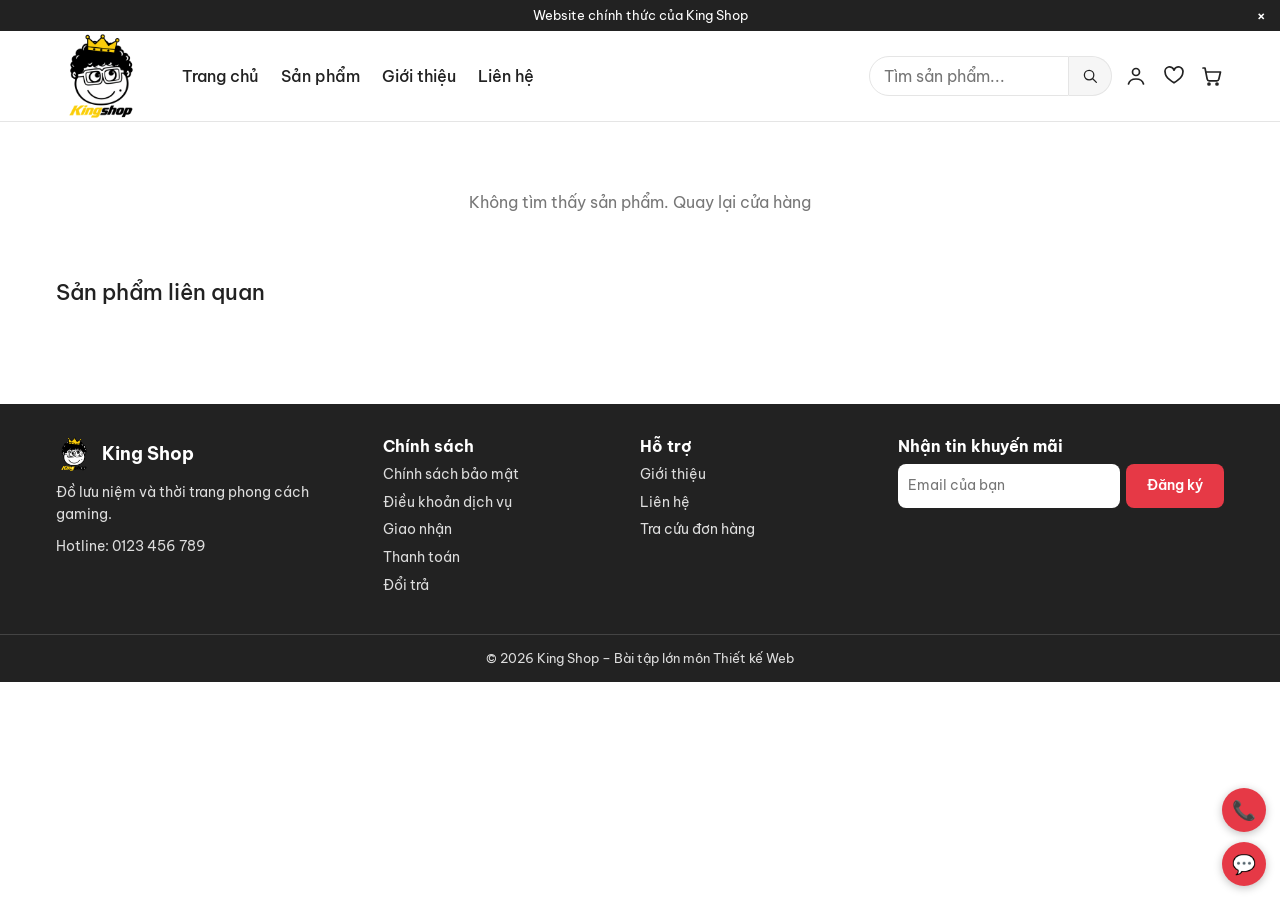
==== pages/chi-tiet.html @ 562a3e21 "chitiet" ====
<!DOCTYPE html>
<html lang="vi">
<head>
  <meta charset="UTF-8">
  <meta name="viewport" content="width=device-width, initial-scale=1">
  <title>Chi tiết sản phẩm | King Shop</title>
  <link rel="preconnect" href="https://fonts.googleapis.com">
  <link rel="preconnect" href="https://fonts.gstatic.com" crossorigin>
  <link href="https://fonts.googleapis.com/css2?family=Be+Vietnam+Pro:wght@400;500;600;700&display=swap" rel="stylesheet">
  <link rel="stylesheet" href="../css/base.css">
  <link rel="stylesheet" href="../css/layout.css">
  <link rel="stylesheet" href="../css/components.css">
  <link rel="stylesheet" href="../css/product.css">
  <link rel="stylesheet" href="../css/responsive.css">
</head>
<body>
  <div id="site-header"></div>

  <main class="product-page">
    <div class="container">
      <nav class="breadcrumb" id="product-breadcrumb" aria-label="Đường dẫn"></nav>
      <div id="product-detail"></div>
      <section class="related-section">
        <h2>Sản phẩm liên quan</h2>
        <div id="related-products" class="product-grid catalog-grid"></div>
      </section>
    </div>
  </main>

  <div id="site-footer"></div>
  <div id="toast-container"></div>
  <div id="quick-view" class="quick-view" hidden></div>

  <script src="../js/config.js"></script>
  <script src="../js/validate.js"></script>
  <script src="../js/products.js"></script>
  <script src="../js/cart.js"></script>
  <script src="../js/wishlist.js"></script>
  <script src="../js/auth.js"></script>
  <script src="../js/main.js"></script>
</body>
</html>
---- css/base.css ----
/* base.css – Biến màu, font, reset (Người phụ trách: Nguyên) */
:root {
  --color-primary: #e63946;
  --color-primary-dark: #c62f3b;
  --color-text: #222;
  --color-bg: #fff;
  --color-bg-soft: #f6f6f6;
  --color-muted: #777;
  --color-border: #e5e5e5;
  --color-success: #2a9d5c;
  --color-error: #d62828;
  --font-main: "Be Vietnam Pro", Arial, sans-serif;
  --radius: 8px;
  --container-width: 1200px;
}

*, *::before, *::after { box-sizing: border-box; }

body {
  margin: 0;
  font-family: var(--font-main);
  color: var(--color-text);
  background: var(--color-bg);
  line-height: 1.5;
}

img { max-width: 100%; display: block; }
a { color: inherit; text-decoration: none; }
ul { list-style: none; margin: 0; padding: 0; }
h1, h2, h3, h4 { margin: 0 0 .5em; line-height: 1.25; }
p { margin: 0 0 .75em; }
button, input, select, textarea { font: inherit; }
button { cursor: pointer; }

.container {
  width: 100%;
  max-width: var(--container-width);
  margin: 0 auto;
  padding: 0 16px;
}

.section { padding: 32px 0; }
.section__title { font-size: 1.5rem; text-align: center; margin-bottom: 20px; }
.home-section-title {
  margin-bottom: 18px;
  text-align: center;
  font-size: 1.6rem;
  font-weight: 500;
}
.feature-list{
  display: grid;
  grid-template-columns: repeat(2, minmax(0, 1fr));
  gap: 16px;
}
.banner-container {
  max-width: 1200px; 
  width: 100%;
  margin: 0 auto;   
  padding: 0 16px;  
  box-sizing: border-box;
}

.banner-img {
  width: 100%;
  height: auto;      
  display: block;   
  border-radius: 12px; 
}
.do-hieu-king-shop p {
  margin: 0 0 28px;
  padding-top: 40px;
  text-align: center;
  font-size: 2rem;
  font-weight: 700;
}
.category-grid {
  display: grid;
  grid-template-columns: repeat(2, 1fr);
  gap: 28px 16px;
}
.category-card {
  display: flex;
  flex-direction: column;
  align-items: center;
  text-align: center;
  color: var(--color-text);
  transition: transform .2s;
}
.category-card:hover {
  transform: translateY(-4px);
}
.category-card__image {
  width: 100%;
  aspect-ratio: 1;
  overflow: hidden;
  border-radius: 10px;
  background: var(--color-bg-soft);
  border: 1px solid var(--color-border);
}
.category-card__image img {
  width: 100%;
  height: 100%;
  object-fit: contain;
  transition: transform .2s;
}
.category-card:hover .category-card__image img {
  transform: scale(1.03);
}
.category-card__name {
  margin-top: 12px;
  font-size: 1.05rem;
  font-weight: 500;
}
.category-card__count {
  margin-top: 2px;
  color: var(--color-muted);
  font-size: .9rem;
}
.hot-deals-container {
  position: relative;
  max-width: var(--container-width);
  margin: 0 auto;
  padding: 32px 16px 0;
}
.hot-deals-heading {
  display: flex;
  align-items: center;
  gap: 12px;
  min-height: 88px;
  padding: 12px 0;
  border-bottom: 1px solid var(--color-border);
}
.hot-deals-title {
  font-size: 2.2rem;
  line-height: 1;
  font-weight: 700;
  text-transform: uppercase;
}
.hot-deals-badge {
  width: 48px;
  height: 48px;
  object-fit: contain;
}
.hot-deals-tabs {
  display: block;
}
.hot-deals-toolbar {
  display: block;
  border-bottom: 1px solid var(--color-border);
}
.tab-buttons {
  display: flex;
  gap: 28px;
}
.tab-btn {
  position: relative;
  padding: 18px 18px 14px;
  border: 0;
  background: transparent;
  color: var(--color-muted);
  font-size: 1rem;
  font-weight: 600;
  cursor: pointer;
}
.tab-btn--active,
.tab-btn:hover {
  color: var(--color-text);
}
.tab-btn--active::after {
  content: "";
  position: absolute;
  right: 0;
  bottom: -1px;
  left: 0;
  height: 2px;
  background: var(--color-primary);
}
.tab-content {
  padding: 32px 0;
}
.hot-product-grid {
  gap: 24px;
}
.recommendation-grid,
.collection-grid {
  gap: 24px;
}
.view-all-link {
  display: block;
  width: fit-content;
  margin: 28px auto 0;
  padding: 8px 18px;
  border: 1px solid var(--color-text);
  border-radius: 4px;
  font-size: .9rem;
}
.view-all-link span {
  margin-left: 6px;
  font-size: 1.1rem;
}
.collection-tabs {
  display: flex;
  justify-content: center;
  gap: 24px;
  margin-bottom: 22px;
}
.collection-tab {
  padding: 0 0 6px;
  border: 0;
  border-bottom: 1px solid transparent;
  background: transparent;
  color: var(--color-muted);
  font-size: .9rem;
}
.collection-tab--active {
  border-color: var(--color-text);
  color: var(--color-text);
}
.review-grid {
  display: grid;
  grid-template-columns: repeat(3, minmax(0, 1fr));
  gap: 16px;
}
.review-card {
  min-height: 150px;
  padding: 20px;
  background: var(--color-bg-soft);
  border-radius: 4px;
}
.review-stars {
  margin: 12px 0 8px;
  color: #f4b400;
  letter-spacing: 2px;
}
.review-card p {
  color: var(--color-muted);
  font-size: .9rem;
}
.home-cta__link {
  display: block;
}
.home-cta__link img {
  width: 100%;
  border-radius: 4px;
}
.discord-section {
  background: #f3f5ff;
}
.discord-section__inner {
  text-align: center;
}
.discord-section__eyebrow {
  margin-bottom: 8px;
  color: #5865f2;
  font-size: .85rem;
  font-weight: 600;
  text-transform: uppercase;
}
.discord-section__text {
  color: var(--color-muted);
}
.discord-gallery {
  display: grid;
  grid-template-columns: repeat(5, minmax(0, 1fr));
  gap: 6px;
  margin: 24px 0;
}
.discord-gallery img {
  width: 100%;
  aspect-ratio: 1;
  object-fit: cover;
}
.discord-section__button {
  display: inline-block;
  margin-top: 8px;
  padding: 10px 20px;
  border-radius: 4px;
  background: #5865f2;
  color: #fff;
  font-weight: 600;
}
.discord-section__button:hover {
  background: #4752c4;
}
.countdown-wrapper {
  display: flex;
  align-items: center;
  gap: 15px;
  margin-left: auto;
  padding: 8px 0;
  position: absolute;
  top: 40px;
  right: 16px;
}

.countdown-label {
  color: #1890ff;
  font-size: 14px;
}

.timer {
  display: flex;
  gap: 8px;
}

.time-box {
  background-color: #000;
  color: #fff;
  width: 42px;
  height: 48px;
  border-radius: 4px;
  display: flex;
  flex-direction: column;
  justify-content: center;
  align-items: center;
}

.time-box span {
  font-size: 18px;
  font-weight: bold;
  line-height: 1;
}

.time-box small {
  font-size: 10px;
  color: #ccc;
  margin-top: 2px;
}
---- css/layout.css ----
/* layout.css – Header, footer, nút nổi (Người phụ trách: Nguyên). Viết mobile-first. */

/* ===== Thanh thông báo ===== */
.topbar {
  position: relative;
  background: var(--color-text);
  color: #fff;
  font-size: .8rem;
  text-align: center;
  padding: 6px 32px;
}
.topbar__close {
  position: absolute; right: 8px; top: 50%; transform: translateY(-50%);
  background: none; border: 0; color: #fff; font-size: 1.1rem;
}

/* ===== Header ===== */
.header {
  position: sticky; top: 0; z-index: 100;
  background: var(--color-bg);
  border-bottom: 1px solid var(--color-border);
}
.header__inner {
  display: flex; align-items: center; gap: 12px;
  min-height: 60px; position: relative;
}
.header__menu-btn { background: none; border: 0; font-size: 1.5rem; }
.header__logo { font-weight: 700; font-size: 1.25rem; color: var(--color-primary); margin-right: auto; }
.header__logo { display: flex; align-items: center; gap: 8px; }
.header__logo img { height: 90px; width: auto; }
.header__actions { display: flex; align-items: center; gap: 14px; font-size: 1.25rem; }
.header__icon { position: relative; }
.header__icon-svg {
  display: block;
  width: 24px;
  height: 24px;
  fill: none;
  stroke: currentColor;
  stroke-linecap: round;
  stroke-linejoin: round;
  stroke-width: 1.7;
}
.header__icon:hover { color: var(--color-primary); }

.badge {
  position: absolute; top: -8px; right: -10px;
  min-width: 18px; height: 18px; padding: 0 4px;
  background: var(--color-primary); color: #fff;
  border-radius: 9px; font-size: .7rem; line-height: 18px; text-align: center;
}

.header__search { display: none; }
.header__search input {
  border: 1px solid var(--color-border); border-radius: 20px 0 0 20px;
  padding: 7px 14px; width: 200px; outline: none;
}
.header__search button {
  border: 1px solid var(--color-border); border-left: 0;
  border-radius: 0 20px 20px 0; background: var(--color-bg-soft); padding: 7px 12px;
  color: var(--color-text);
}
.header__search button .header__icon-svg {
  width: 18px;
  height: 18px;
}

/* ===== Menu (điện thoại: xổ xuống dưới header) ===== */
.nav {
  display: none;
  position: absolute; top: 100%; left: 0; right: 0;
  background: var(--color-bg);
  border-bottom: 1px solid var(--color-border);
  padding: 8px 16px;
}
.nav--open { display: block; }
.nav__list a { display: block; padding: 10px 0; font-weight: 500; }
.nav__dropdown { padding-left: 14px; }
.nav__dropdown a { font-weight: 400; color: var(--color-muted); }

/* ===== Footer ===== */
.footer { background: var(--color-text); color: #ddd; margin-top: 40px; font-size: .9rem; }
.footer__grid { display: grid; grid-template-columns: 1fr; gap: 24px; padding: 32px 16px; }
.footer__title { color: #fff; font-size: 1rem; }
.footer li { margin-bottom: 6px; }
.footer a:hover { color: #fff; text-decoration: underline; }
.footer__newsletter { display: flex; gap: 6px; }
.footer__newsletter input { flex: 1; min-width: 0; padding: 8px 10px; border: 0; border-radius: var(--radius); }
.footer__bottom { text-align: center; padding: 14px; border-top: 1px solid #444; font-size: .8rem; }
.footer__brand {
  display: flex; align-items: center; gap: 10px;
  color: #fff; font-weight: 700; font-size: 1.15rem;
  margin-bottom: 10px;
}
.footer__brand img { height: 36px; width: auto; }

/* ===== Nút nổi ===== */
.floating {
  position: fixed; right: 14px; bottom: 14px; z-index: 90;
  display: flex; flex-direction: column; gap: 10px;
}
.floating__btn {
  width: 44px; height: 44px; border-radius: 50%; border: 0;
  background: var(--color-primary); color: #fff; font-size: 1.2rem;
  display: flex; align-items: center; justify-content: center;
  box-shadow: 0 2px 8px rgba(0, 0, 0, .25);
}
.floating__top { display: none; background: var(--color-text); }
.floating__top--show { display: flex; }
---- css/components.css ----
/* components.css – Thành phần dùng chung: nút, form, toast, thẻ sản phẩm (Người phụ trách: Nguyên)

   CẤU TRÚC HTML thẻ sản phẩm mà renderProductCard() (Kiệt) cần in ra:

   <article class="product-card">
     <a class="product-card__image" href="chi-tiet.html?id=1">
       <img src="..." alt="Tên SP" loading="lazy">
       <span class="product-card__tag">Trending</span>
     </a>
     <button class="btn-wishlist product-card__wish" data-id="1">♡</button>
     <div class="product-card__body">
       <a class="product-card__title" href="chi-tiet.html?id=1">Tên SP</a>
       <div class="product-card__price">
         <span class="price-sale">159.000₫</span>
         <del class="price-old">199.000₫</del>
       </div>
     </div>
   </article>
   Thêm class product-card--sold-out khi hết hàng. */

.btn {
  display: inline-block; padding: 10px 20px; border-radius: var(--radius);
  border: 1px solid transparent; font-weight: 600; text-align: center;
  transition: background .2s, color .2s;
}
.btn--primary { background: var(--color-primary); color: #fff; }
.btn--primary:hover { background: var(--color-primary-dark); }
.btn--outline { background: transparent; color: var(--color-primary); border-color: var(--color-primary); }
.btn--outline:hover { background: var(--color-primary); color: #fff; }
.btn:disabled { opacity: .5; cursor: not-allowed; }

/* ===== Form ===== */
.form-field { margin-bottom: 14px; }
.form-field label { display: block; font-weight: 500; margin-bottom: 4px; }
.form-field input, .form-field select, .form-field textarea {
  width: 100%; padding: 9px 12px; border: 1px solid var(--color-border);
  border-radius: var(--radius); outline: none;
}
.form-field input:focus, .form-field select:focus, .form-field textarea:focus { border-color: var(--color-primary); }
.form-field--error input, .form-field--error textarea, .form-field--error select { border-color: var(--color-error); }
.form-error { color: var(--color-error); font-size: .8rem; margin-top: 4px; }

/* ===== Toast ===== */
#toast-container {
  position: fixed; top: 16px; right: 16px; z-index: 200;
  display: flex; flex-direction: column; gap: 8px;
}
.toast {
  padding: 10px 16px; border-radius: var(--radius); color: #fff;
  box-shadow: 0 2px 10px rgba(0, 0, 0, .2); transition: opacity .4s;
}
.toast--success { background: var(--color-success); }
.toast--error { background: var(--color-error); }
.toast--hide { opacity: 0; }
.product-grid { display: grid; grid-template-columns: repeat(2, 1fr); gap: 12px; }

.product-card { position: relative; background: var(--color-bg); border: 1px solid var(--color-border); border-radius: var(--radius); overflow: hidden; }
.product-card__image { position: relative; display: block; aspect-ratio: 1 / 1; overflow: hidden; background: var(--color-bg-soft); }
.product-card__image img { width: 100%; height: 100%; object-fit: cover; transition: transform .3s; }
.product-card:hover .product-card__image img { transform: scale(1.05); }
.product-card__tag {
  position: absolute; top: 8px; left: 8px; background: var(--color-primary); color: #fff;
  font-size: .7rem; font-weight: 600; padding: 2px 8px; border-radius: 10px; text-transform: uppercase;
}
.product-card__wish {
  position: absolute; top: 8px; right: 8px; width: 32px; height: 32px; border-radius: 50%;
  border: 0; background: rgba(255, 255, 255, .9); font-size: 1.1rem; line-height: 1;
}
.product-card__body { padding: 10px; }
.product-card__title { display: block; font-size: .9rem; font-weight: 500; margin-bottom: 4px; }
.product-card__price { display: flex; flex-wrap: wrap; gap: 6px; align-items: baseline; }
.price-sale { color: var(--color-primary); font-weight: 700; }
.price-old { color: var(--color-muted); font-size: .8rem; }
.product-card--sold-out .product-card__image::after {
  content: "Hết hàng"; position: absolute; inset: 0; display: flex; align-items: center; justify-content: center;
  background: rgba(255, 255, 255, .7); font-weight: 700; color: var(--color-muted);
}
---- css/product.css ----
/* product.css – Trang sản phẩm, chi tiết, tìm kiếm, popup xem nhanh (Kiệt) */

.no-scroll { overflow: hidden; }

.breadcrumb {
  display: flex;
  flex-wrap: wrap;
  gap: 6px;
  padding: 16px 0 12px;
  color: var(--color-muted);
  font-size: .85rem;
}
.breadcrumb a:hover { color: var(--color-primary); }

.catalog-page { padding-bottom: 40px; }

.catalog-banner {
  display: flex;
  align-items: center;
  justify-content: space-between;
  gap: 16px;
  min-height: 110px;
  margin-bottom: 28px;
  padding: 20px 28px;
  border-radius: 10px;
  background: linear-gradient(90deg, #7fe0dd 0%, #9ee8e6 55%, #c8f3f1 100%);
  color: #3b4fd8;
}
.catalog-banner__text {
  display: flex;
  flex-direction: column;
  gap: 4px;
}
.catalog-banner__text strong {
  font-size: clamp(1.6rem, 4vw, 2.4rem);
  letter-spacing: .04em;
}
.catalog-banner__cta {
  padding: 10px 18px;
  border-radius: 8px;
  background: #5b4dff;
  color: #fff;
  font-weight: 700;
}

.catalog-layout {
  display: grid;
  grid-template-columns: 1fr;
  gap: 28px;
}
.catalog-toolbar {
  display: flex;
  flex-wrap: wrap;
  align-items: center;
  justify-content: space-between;
  gap: 12px;
  margin-bottom: 8px;
}
.catalog-toolbar h1 {
  margin: 0;
  font-size: 1.7rem;
  font-weight: 500;
}
.catalog-sort {
  display: flex;
  align-items: center;
  gap: 8px;
  color: var(--color-muted);
  font-size: .9rem;
}
.catalog-sort select {
  border: 1px solid var(--color-border);
  border-radius: 4px;
  padding: 6px 10px;
  background: #fff;
}
.catalog-count {
  margin: 0 0 16px;
  color: var(--color-muted);
  font-size: .85rem;
}

.filter-group {
  padding: 12px 0;
  border-bottom: 1px solid var(--color-border);
}
.filter-group summary {
  cursor: pointer;
  font-size: .8rem;
  font-weight: 700;
  letter-spacing: .08em;
  text-transform: uppercase;
}
.filter-links a,
.filter-color {
  display: flex;
  align-items: center;
  gap: 8px;
  width: 100%;
  padding: 7px 0;
  border: 0;
  background: none;
  color: var(--color-text);
  text-align: left;
}
.filter-links a.is-active,
.filter-color.is-active,
.filter-links a:hover,
.filter-color:hover {
  color: #2b6ce4;
}
.filter-check {
  display: flex;
  align-items: center;
  gap: 8px;
  padding: 6px 0;
  font-size: .9rem;
}
.filter-clear {
  margin-top: 6px;
  border: 0;
  background: none;
  color: var(--color-primary);
  font-size: .8rem;
}

.swatch,
.swatch span {
  width: 14px;
  height: 14px;
  border-radius: 50%;
  display: inline-block;
  border: 1px solid #ccc;
}
.swatch--den { background: #111; }
.swatch--trang { background: #fff; }
.swatch--xam { background: #8a8a8a; }
.swatch--be { background: #d8c4a8; }
.swatch--hong { background: #e8899b; }
.swatch--xanh-navy { background: #173a63; }
.swatch--do { background: #d62828; }
.swatch--vang { background: #f4c430; }
.swatch--xanh-reu { background: #4a5d23; }
.swatch--trong { background: linear-gradient(135deg, #fff 50%, #cde 50%); }
.swatch--xanh-la { background: #2a9d5c; }

.product-card__media { position: relative; }
.product-card__actions {
  position: absolute;
  right: 0;
  bottom: 0;
  left: 0;
  display: flex;
  opacity: 0;
  transform: translateY(8px);
  transition: .2s;
}
.product-card:hover .product-card__actions {
  opacity: 1;
  transform: none;
}
.product-card__option,
.product-card__quick {
  flex: 1;
  padding: 8px 6px;
  border: 0;
  background: rgba(20, 20, 20, .78);
  color: #fff;
  font-size: .78rem;
  text-align: center;
}
.product-card__quick { border-left: 1px solid rgba(255, 255, 255, .2); }
.product-card__vendor {
  display: block;
  margin-bottom: 4px;
  color: #2b6ce4;
  font-size: .75rem;
  text-transform: uppercase;
}
.product-card__wish.is-active { color: var(--color-primary); }
.catalog-grid .product-card { border: 0; }
.catalog-grid .price-sale { color: #2b6ce4; }

.pagination {
  display: flex;
  justify-content: center;
  gap: 8px;
  margin-top: 28px;
}
.page-btn {
  min-width: 36px;
  height: 36px;
  border: 1px solid var(--color-border);
  background: #fff;
  border-radius: 4px;
}
.page-btn.is-active,
.page-btn:hover {
  background: var(--color-text);
  color: #fff;
  border-color: var(--color-text);
}

.empty-state {
  grid-column: 1 / -1;
  padding: 40px 16px;
  text-align: center;
  color: var(--color-muted);
}

.product-detail {
  display: grid;
  grid-template-columns: 1fr;
  gap: 28px;
  padding-bottom: 32px;
}
.product-gallery {
  display: grid;
  grid-template-columns: 72px 1fr;
  gap: 12px;
}
.product-gallery__thumbs {
  display: flex;
  flex-direction: column;
  gap: 8px;
}
.gallery-thumb {
  padding: 0;
  border: 1px solid transparent;
  background: var(--color-bg-soft);
}
.gallery-thumb.is-active { border-color: var(--color-primary); }
.gallery-thumb img,
.product-gallery__main img {
  width: 100%;
  aspect-ratio: 1;
  object-fit: cover;
  background: var(--color-bg-soft);
}
.product-info h1 {
  margin-bottom: 8px;
  font-size: 1.6rem;
  font-weight: 600;
}
.product-meta {
  color: var(--color-muted);
  font-size: .9rem;
}
.product-meta a { color: #2b6ce4; }
.product-info__price {
  display: flex;
  gap: 10px;
  align-items: baseline;
  margin: 12px 0 16px;
  font-size: 1.4rem;
}
.product-info__price .price-sale { color: #2b6ce4; }

.promo-box {
  margin-bottom: 18px;
  padding: 12px 14px;
  border: 1px dashed #2b6ce4;
  border-radius: 8px;
  background: #f4f8ff;
}
.promo-box ul { margin: 8px 0 0; padding-left: 18px; list-style: disc; }
.promo-box li { margin-bottom: 4px; font-size: .9rem; }

.option-row {
  display: flex;
  flex-wrap: wrap;
  align-items: center;
  gap: 10px;
  margin-bottom: 14px;
}
.option-list { display: flex; flex-wrap: wrap; gap: 8px; }
.option-chip {
  position: relative;
  display: inline-flex;
  align-items: center;
  min-width: 42px;
  padding: 6px 10px;
  border: 1px solid var(--color-border);
  border-radius: 4px;
  cursor: pointer;
  white-space: nowrap;
}
.option-chip input { position: absolute; inset: 0; opacity: 0; }
.option-chip:has(input:checked) {
  border-color: #2b6ce4;
  color: #2b6ce4;
}
.option-chip.swatch {
  width: auto;
  height: auto;
  border-radius: 4px;
  background: #fff;
}

.qty-box {
  display: inline-flex;
  border: 1px solid var(--color-border);
  border-radius: 4px;
  overflow: hidden;
}
.qty-box__btn,
.qty-box__input {
  width: 36px;
  height: 36px;
  border: 0;
  background: #fff;
  text-align: center;
}
.qty-box__input { width: 48px; }

.product-cta {
  display: flex;
  flex-wrap: wrap;
  gap: 10px;
  margin: 8px 0 18px;
}
.product-cta .btn { min-width: 160px; }
.product-assures {
  display: grid;
  grid-template-columns: repeat(3, 1fr);
  gap: 8px;
  padding: 14px 0;
  border-top: 1px solid var(--color-border);
  color: var(--color-muted);
  font-size: .8rem;
  text-align: center;
}
.product-desc {
  margin-top: 18px;
  padding-top: 12px;
  border-top: 1px solid var(--color-border);
}
.related-section { padding: 12px 0 40px; }
.related-section h2 {
  margin-bottom: 18px;
  font-size: 1.4rem;
  font-weight: 500;
}

.quick-view {
  position: fixed;
  inset: 0;
  z-index: 300;
  display: grid;
  place-items: center;
  padding: 16px;
}
.quick-view[hidden] { display: none; }
.quick-view__backdrop {
  position: absolute;
  inset: 0;
  background: rgba(0, 0, 0, .45);
}
.quick-view__dialog {
  position: relative;
  width: min(920px, 100%);
  max-height: 90vh;
  overflow: auto;
  background: #fff;
  border-radius: 10px;
  padding: 20px;
}
.quick-view__close {
  position: absolute;
  top: 8px;
  right: 10px;
  border: 0;
  background: none;
  font-size: 1.6rem;
}
.quick-view__grid {
  display: grid;
  grid-template-columns: 1fr;
  gap: 20px;
}
.quick-view__grid > img {
  width: 100%;
  aspect-ratio: 1;
  object-fit: cover;
  background: var(--color-bg-soft);
}
.quick-view__detail {
  display: inline-block;
  margin-top: 8px;
  color: #2b6ce4;
}

@media (min-width: 768px) {
  .catalog-layout { grid-template-columns: 220px 1fr; }
  .catalog-grid { grid-template-columns: repeat(3, minmax(0, 1fr)) !important; }
  .product-detail { grid-template-columns: 1.05fr .95fr; }
  .quick-view__grid { grid-template-columns: .9fr 1.1fr; }
}

@media (min-width: 1024px) {
  .catalog-grid { grid-template-columns: repeat(4, minmax(0, 1fr)) !important; }
}

@media (max-width: 767px) {
  .catalog-banner { padding: 16px; }
  .product-gallery { grid-template-columns: 1fr; }
  .product-gallery__thumbs { flex-direction: row; overflow-x: auto; }
  .gallery-thumb { flex: 0 0 64px; }
  .product-card__actions { opacity: 1; transform: none; }
  .product-assures { grid-template-columns: 1fr; }
  .product-cta .btn { width: 100%; }
}
---- css/responsive.css ----
/* responsive.css – Media query dùng chung (mobile-first). Breakpoint: 768px và 1024px.
   Mỗi người tự lo responsive cho trang của mình trong file CSS riêng. */

@media (max-width: 767px) {
  .section {
    padding: 24px 0;
  }

  .feature-list {
    grid-template-columns: repeat(2, minmax(0, 1fr));
    gap: 16px;
  }

  .hot-deals-title {
    font-size: 1.7rem;
  }

  .hot-deals-heading {
    min-height: 72px;
    padding-right: 150px;
  }

  .hot-deals-badge {
    width: 38px;
    height: 38px;
  }

  .countdown-wrapper {
    top: 30px;
    right: 16px;
    gap: 6px;
  }

  .countdown-label {
    display: none;
  }

  .timer {
    gap: 4px;
  }

  .time-box {
    width: 34px;
    height: 40px;
  }

  .time-box span {
    font-size: 15px;
  }

  .tab-buttons {
    gap: 4px;
    overflow-x: auto;
  }

  .tab-btn {
    flex: 0 0 auto;
    padding-right: 12px;
    padding-left: 12px;
  }

  .hot-product-grid {
    grid-template-columns: repeat(2, minmax(0, 1fr));
  }

  .recommendation-grid,
  .collection-grid {
    grid-template-columns: repeat(2, minmax(0, 1fr));
  }

  .review-grid {
    grid-template-columns: 1fr;
  }

  .discord-gallery {
    display: flex;
    gap: 8px;
    margin-right: -16px;
    overflow-x: auto;
    padding-bottom: 8px;
  }

  .discord-gallery img {
    flex: 0 0 42vw;
  }

  .collection-tabs {
    gap: 14px;
  }

  .do-hieu-king-shop .container {
    padding-right: 0;
    overflow: hidden;
  }

  .do-hieu-king-shop .category-grid {
    display: flex;
    gap: 16px;
    overflow-x: auto;
    padding: 0 16px 12px 0;
    scroll-snap-type: x mandatory;
    scrollbar-width: thin;
    scrollbar-color: var(--color-primary) var(--color-bg-soft);
  }

  .do-hieu-king-shop .category-card {
    flex: 0 0 42vw;
    scroll-snap-align: start;
  }
}

@media (min-width: 768px) {
  .product-grid { grid-template-columns: repeat(3, 1fr); gap: 16px; }
  .recommendation-grid { grid-template-columns: repeat(3, minmax(0, 1fr)); }
  .collection-grid { grid-template-columns: repeat(5, minmax(0, 1fr)); }
  .category-grid { grid-template-columns: repeat(3, 1fr); }
  .footer__grid { grid-template-columns: repeat(2, 1fr); }
  .header__search { display: flex; }
}

@media (min-width: 1024px) {
  .product-grid { grid-template-columns: repeat(4, 1fr); }
  .hot-product-grid { grid-template-columns: repeat(5, minmax(0, 1fr)); }
  .category-grid { grid-template-columns: repeat(7, 1fr); gap: 28px 18px; }
  .feature-list { grid-template-columns: repeat(4, minmax(0, 1fr)); gap: 24px; }
  .footer__grid { grid-template-columns: 1.3fr 1fr 1fr 1.4fr; }

  .header__menu-btn { display: none; }
  .header__logo { margin-right: 0; }
  .header__search { margin-left: auto; }

  .nav { display: block; position: static; border: 0; padding: 0; margin-left: 24px; }
  .nav__list { display: flex; gap: 22px; }
  .nav__list a { padding: 18px 0; }
  .nav__item--dropdown { position: relative; }
  .nav__dropdown {
    display: none; position: absolute; top: 100%; left: -12px; min-width: 190px; padding: 6px 0;
    background: var(--color-bg); border: 1px solid var(--color-border); border-radius: var(--radius);
    box-shadow: 0 4px 14px rgba(0, 0, 0, .1);
  }
  .nav__dropdown a { padding: 8px 16px; color: var(--color-text); }
  .nav__dropdown a:hover { color: var(--color-primary); }
  .nav__item--dropdown:hover .nav__dropdown { display: block; }
}
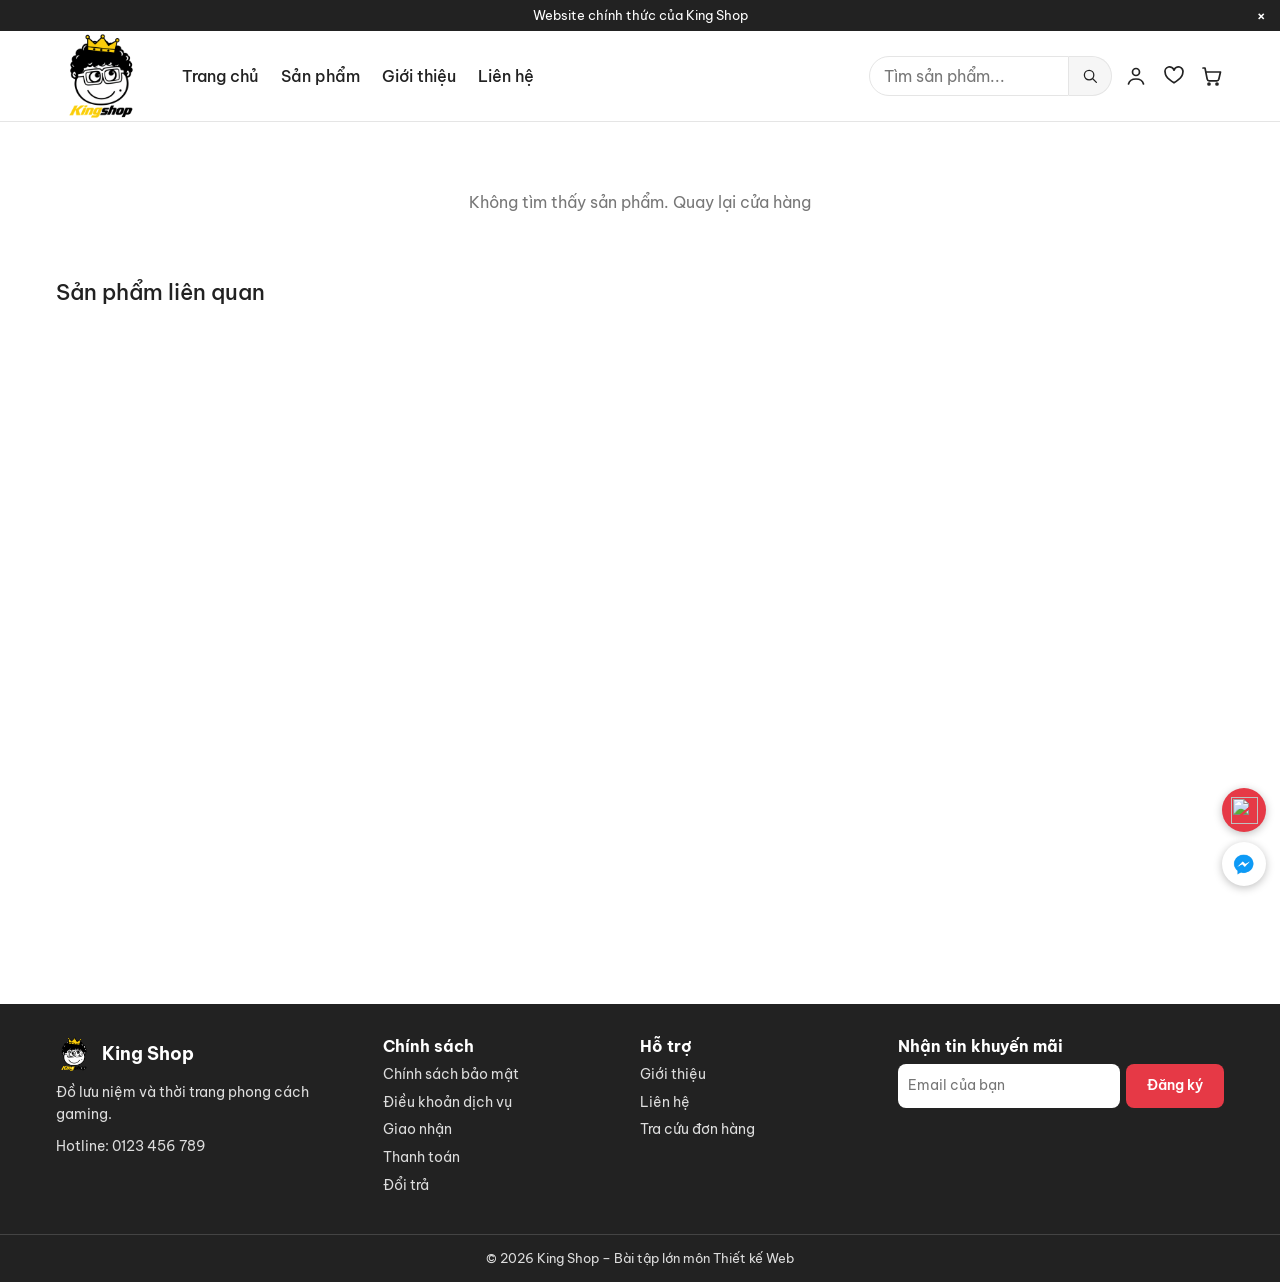
==== commit 4529836f: "edit link to search animation" ====
--- a/pages/chi-tiet.html
+++ b/pages/chi-tiet.html
@@ -1,42 +1,50 @@
-<!DOCTYPE html>
+<!doctype html>
 <html lang="vi">
-<head>
-  <meta charset="UTF-8">
-  <meta name="viewport" content="width=device-width, initial-scale=1">
-  <title>Chi tiết sản phẩm | King Shop</title>
-  <link rel="preconnect" href="https://fonts.googleapis.com">
-  <link rel="preconnect" href="https://fonts.gstatic.com" crossorigin>
-  <link href="https://fonts.googleapis.com/css2?family=Be+Vietnam+Pro:wght@400;500;600;700&display=swap" rel="stylesheet">
-  <link rel="stylesheet" href="../css/base.css">
-  <link rel="stylesheet" href="../css/layout.css">
-  <link rel="stylesheet" href="../css/components.css">
-  <link rel="stylesheet" href="../css/product.css">
-  <link rel="stylesheet" href="../css/responsive.css">
-</head>
-<body>
-  <div id="site-header"></div>
+  <head>
+    <meta charset="UTF-8" />
+    <meta name="viewport" content="width=device-width, initial-scale=1" />
+    <title>Chi tiết sản phẩm | King Shop</title>
+    <link rel="preconnect" href="https://fonts.googleapis.com" />
+    <link rel="preconnect" href="https://fonts.gstatic.com" crossorigin />
+    <link
+      href="https://fonts.googleapis.com/css2?family=Be+Vietnam+Pro:wght@400;500;600;700&display=swap"
+      rel="stylesheet"
+    />
+    <link rel="stylesheet" href="../css/base.css" />
+    <link rel="stylesheet" href="../css/layout.css" />
+    <link rel="stylesheet" href="../css/components.css" />
+    <link rel="stylesheet" href="../css/product.css" />
+    <link rel="stylesheet" href="../css/responsive.css" />
+    <link rel="stylesheet" href="../css/search-animation.css" />
+  </head>
+  <body>
+    <div id="site-header"></div>
 
-  <main class="product-page">
-    <div class="container">
-      <nav class="breadcrumb" id="product-breadcrumb" aria-label="Đường dẫn"></nav>
-      <div id="product-detail"></div>
-      <section class="related-section">
-        <h2>Sản phẩm liên quan</h2>
-        <div id="related-products" class="product-grid catalog-grid"></div>
-      </section>
-    </div>
-  </main>
+    <main class="product-page">
+      <div class="container">
+        <nav
+          class="breadcrumb"
+          id="product-breadcrumb"
+          aria-label="Đường dẫn"
+        ></nav>
+        <div id="product-detail"></div>
+        <section class="related-section">
+          <h2>Sản phẩm liên quan</h2>
+          <div id="related-products" class="product-grid catalog-grid"></div>
+        </section>
+      </div>
+    </main>
 
-  <div id="site-footer"></div>
-  <div id="toast-container"></div>
-  <div id="quick-view" class="quick-view" hidden></div>
+    <div id="site-footer"></div>
+    <div id="toast-container"></div>
+    <div id="quick-view" class="quick-view" hidden></div>
 
-  <script src="../js/config.js"></script>
-  <script src="../js/validate.js"></script>
-  <script src="../js/products.js"></script>
-  <script src="../js/cart.js"></script>
-  <script src="../js/wishlist.js"></script>
-  <script src="../js/auth.js"></script>
-  <script src="../js/main.js"></script>
-</body>
+    <script src="../js/config.js"></script>
+    <script src="../js/validate.js"></script>
+    <script src="../js/products.js"></script>
+    <script src="../js/cart.js"></script>
+    <script src="../js/wishlist.js"></script>
+    <script src="../js/auth.js"></script>
+    <script src="../js/main.js"></script>
+  </body>
 </html>
--- a/css/base.css
+++ b/css/base.css
@@ -60,13 +60,92 @@
   box-sizing: border-box;
 }
 
+.banner-slider {
+  position: relative;
+  overflow: hidden;
+  border-radius: 12px;
+}
+
+.banner-slides {
+  display: flex;
+}
+
+.banner-slide {
+  display: none;
+  width: 100%;
+  flex: 0 0 100%;
+}
+
+.banner-slide--active {
+  display: block;
+  animation: banner-fade-in .45s ease;
+}
+
+@keyframes banner-fade-in {
+  from { opacity: .45; }
+  to { opacity: 1; }
+}
+
 .banner-img {
   width: 100%;
-  height: auto;      
+  height: 360px;
+  object-fit: cover;
   display: block;   
-  border-radius: 12px; 
-}
-.do-hieu-king-shop p {
+}
+
+.banner-slide:nth-child(2) .banner-img {
+  object-position: center 40%;
+}
+
+.banner-control {
+  position: absolute;
+  top: 50%;
+  width: 40px;
+  height: 40px;
+  border: 0;
+  border-radius: 50%;
+  background: rgba(0, 0, 0, .45);
+  color: #fff;
+  font-size: 1.4rem;
+  line-height: 1;
+  cursor: pointer;
+  transform: translateY(-50%);
+  transition: background .2s ease;
+}
+
+.banner-control:hover,
+.banner-control:focus-visible {
+  background: rgba(0, 0, 0, .7);
+}
+
+.banner-control--prev { left: 14px; }
+.banner-control--next { right: 14px; }
+
+.banner-dots {
+  position: absolute;
+  bottom: 14px;
+  left: 50%;
+  display: flex;
+  gap: 8px;
+  transform: translateX(-50%);
+}
+
+.banner-dot {
+  width: 10px;
+  height: 10px;
+  padding: 0;
+  border: 0;
+  border-radius: 50%;
+  background: rgba(255, 255, 255, .65);
+  cursor: pointer;
+}
+
+.banner-dot--active,
+.banner-dot:hover,
+.banner-dot:focus-visible {
+  background: #fff;
+}
+.do-hieu-king-shop__title {
   margin: 0 0 28px;
   padding-top: 40px;
   text-align: center;
@@ -91,16 +170,20 @@
 }
 .category-card__image {
   width: 100%;
-  aspect-ratio: 1;
+  aspect-ratio: 1 / 1;
+  display: flex;
+  align-items: center;
+  justify-content: center;
   overflow: hidden;
   border-radius: 10px;
-  background: var(--color-bg-soft);
+  background: #fff;
   border: 1px solid var(--color-border);
 }
 .category-card__image img {
   width: 100%;
   height: 100%;
   object-fit: contain;
+  object-position: center;
   transition: transform .2s;
 }
 .category-card:hover .category-card__image img {
@@ -217,24 +300,87 @@
   color: var(--color-text);
 }
 .review-grid {
+  display: flex;
+  transition: transform .45s ease;
+}
+.review-viewport {
+  overflow: hidden;
+}
+.review-slide {
+  flex: 0 0 100%;
   display: grid;
   grid-template-columns: repeat(3, minmax(0, 1fr));
   gap: 16px;
+  padding: 2px;
+}
+.reviews-section {
+  background: linear-gradient(180deg, #f8fafc 0%, #fff 100%);
+  overflow: hidden;
 }
 .review-card {
-  min-height: 150px;
-  padding: 20px;
-  background: var(--color-bg-soft);
-  border-radius: 4px;
+  min-width: 0;
+  min-height: 170px;
+  padding: 24px;
+  background: rgba(255, 255, 255, .92);
+  border: 1px solid var(--color-border);
+  border-radius: 12px;
+  box-shadow: 0 8px 22px rgba(34, 34, 34, .06);
+}
+.review-controls {
+  display: flex;
+  align-items: center;
+  justify-content: center;
+  gap: 16px;
+  margin-top: 18px;
+}
+.review-control {
+  width: 36px;
+  height: 36px;
+  border: 1px solid var(--color-border);
+  border-radius: 50%;
+  background: var(--color-bg);
+  color: var(--color-text);
+  line-height: 1;
+  transition: background .2s, color .2s, border-color .2s;
+}
+.review-control:hover,
+.review-control:focus-visible {
+  border-color: var(--color-primary);
+  background: var(--color-primary);
+  color: #fff;
+}
+.review-dots {
+  display: flex;
+  gap: 7px;
+}
+.review-dot {
+  width: 8px;
+  height: 8px;
+  padding: 0;
+  border: 0;
+  border-radius: 50%;
+  background: var(--color-border);
+}
+.review-dot--active {
+  background: var(--color-primary);
+}
+.review-card strong {
+  display: block;
+  font-size: 1.05rem;
+  font-weight: 700;
 }
 .review-stars {
   margin: 12px 0 8px;
   color: #f4b400;
   letter-spacing: 2px;
+  font-size: 1.05rem;
 }
 .review-card p {
+  margin-bottom: 0;
   color: var(--color-muted);
   font-size: .9rem;
+  line-height: 1.7;
+  overflow-wrap: anywhere;
 }
 .home-cta__link {
   display: block;
@@ -244,10 +390,13 @@
   border-radius: 4px;
 }
 .discord-section {
-  background: #f3f5ff;
+  background: #f4f5ff;
+  border-top: 1px solid #e1e4ff;
+  border-bottom: 1px solid #e1e4ff;
 }
 .discord-section__inner {
   text-align: center;
+  max-width: 900px;
 }
 .discord-section__eyebrow {
   margin-bottom: 8px;
@@ -257,30 +406,57 @@
   text-transform: uppercase;
 }
 .discord-section__text {
+  max-width: 520px;
+  margin: 0 auto;
   color: var(--color-muted);
 }
 .discord-gallery {
   display: grid;
-  grid-template-columns: repeat(5, minmax(0, 1fr));
-  gap: 6px;
-  margin: 24px 0;
-}
-.discord-gallery img {
+  grid-template-columns: repeat(4, minmax(0, 1fr));
+  gap: 16px;
+  margin: 28px 0;
+}
+.discord-member {
+  min-width: 0;
+  margin: 0;
+  padding: 10px 10px 12px;
+  border: 1px solid #dfe2fb;
+  border-radius: 12px;
+  background: rgba(255, 255, 255, .8);
+  box-shadow: 0 8px 20px rgba(88, 101, 242, .08);
+  transition: transform .2s ease, box-shadow .2s ease;
+}
+.discord-member:hover {
+  transform: translateY(-5px);
+  box-shadow: 0 12px 26px rgba(88, 101, 242, .16);
+}
+.discord-member img {
   width: 100%;
   aspect-ratio: 1;
   object-fit: cover;
+  border-radius: 8px;
+}
+.discord-member figcaption {
+  margin-top: 10px;
+  color: var(--color-text);
+  font-size: .85rem;
+  font-weight: 600;
 }
 .discord-section__button {
   display: inline-block;
   margin-top: 8px;
   padding: 10px 20px;
-  border-radius: 4px;
+  border-radius: 8px;
   background: #5865f2;
   color: #fff;
   font-weight: 600;
+  box-shadow: 0 6px 14px rgba(88, 101, 242, .22);
+  transition: background .2s ease, transform .2s ease, box-shadow .2s ease;
 }
 .discord-section__button:hover {
   background: #4752c4;
+  transform: translateY(-2px);
+  box-shadow: 0 8px 18px rgba(88, 101, 242, .3);
 }
 .countdown-wrapper {
   display: flex;
--- a/css/layout.css
+++ b/css/layout.css
@@ -104,5 +104,21 @@
   display: flex; align-items: center; justify-content: center;
   box-shadow: 0 2px 8px rgba(0, 0, 0, .25);
 }
+.floating__btn img {
+  width: 30px;
+  height: 30px;
+  object-fit: contain;
+}
+.floating__phone img {
+  width: 27px;
+  height: 27px;
+}
+.floating__messenger {
+  background: #fff;
+}
+.floating__messenger:hover,
+.floating__messenger:focus-visible {
+  background: #eef4ff;
+}
 .floating__top { display: none; background: var(--color-text); }
 .floating__top--show { display: flex; }
--- a/css/product.css
+++ b/css/product.css
@@ -1,5 +1,3 @@
-/* product.css – Trang sản phẩm, chi tiết, tìm kiếm, popup xem nhanh (Kiệt) */
-
 .no-scroll { overflow: hidden; }
 
 .breadcrumb {
@@ -15,18 +13,33 @@
 .catalog-page { padding-bottom: 40px; }
 
 .catalog-banner {
+  position: relative;
   display: flex;
   align-items: center;
   justify-content: space-between;
-  gap: 16px;
-  min-height: 110px;
+  gap: 24px;
+  height: 130px;
   margin-bottom: 28px;
-  padding: 20px 28px;
+  padding: 0 28px;
+  overflow: hidden;
   border-radius: 10px;
   background: linear-gradient(90deg, #7fe0dd 0%, #9ee8e6 55%, #c8f3f1 100%);
   color: #3b4fd8;
 }
+.catalog-banner::after {
+  content: "";
+  position: absolute;
+  right: -40px;
+  top: -40px;
+  width: 150px;
+  height: 150px;
+  border-radius: 50%;
+  background: rgba(110, 150, 255, .4);
+  pointer-events: none;
+}
 .catalog-banner__text {
+  position: relative;
+  z-index: 1;
   display: flex;
   flex-direction: column;
   gap: 4px;
@@ -35,7 +48,27 @@
   font-size: clamp(1.6rem, 4vw, 2.4rem);
   letter-spacing: .04em;
 }
+.catalog-banner__logos {
+  position: relative;
+  flex: 0 0 150px;
+  height: 100%;
+  margin-left: auto;
+}
+.catalog-banner__logos img {
+  position: absolute;
+  left: 30%;
+  bottom: -100px;
+  height: 300px;
+  width: auto;
+  max-width: none;
+  max-height: none;
+  transform: translateX(-50%);
+  pointer-events: none;
+}
 .catalog-banner__cta {
+  position: relative;
+  z-index: 1;
+  flex-shrink: 0;
   padding: 10px 18px;
   border-radius: 8px;
   background: #5b4dff;
@@ -69,9 +102,9 @@
   font-size: .9rem;
 }
 .catalog-sort select {
+  padding: 6px 10px;
   border: 1px solid var(--color-border);
   border-radius: 4px;
-  padding: 6px 10px;
   background: #fff;
 }
 .catalog-count {
@@ -103,10 +136,10 @@
   color: var(--color-text);
   text-align: left;
 }
+.filter-links a:hover,
 .filter-links a.is-active,
-.filter-color.is-active,
-.filter-links a:hover,
-.filter-color:hover {
+.filter-color:hover,
+.filter-color.is-active {
   color: #2b6ce4;
 }
 .filter-check {
@@ -124,13 +157,13 @@
   font-size: .8rem;
 }
 
-.swatch,
-.swatch span {
+.swatch {
+  display: inline-block;
+  flex: 0 0 14px;
   width: 14px;
   height: 14px;
+  border: 1px solid #ccc;
   border-radius: 50%;
-  display: inline-block;
-  border: 1px solid #ccc;
 }
 .swatch--den { background: #111; }
 .swatch--trang { background: #fff; }
@@ -144,7 +177,19 @@
 .swatch--trong { background: linear-gradient(135deg, #fff 50%, #cde 50%); }
 .swatch--xanh-la { background: #2a9d5c; }
 
-.product-card__media { position: relative; }
+.product-card__media {
+  position: relative;
+  aspect-ratio: 1 / 1;
+  overflow: hidden;
+  background: var(--color-bg-soft);
+}
+.product-card__media img {
+  display: block;
+  width: 100%;
+  height: 100%;
+  object-fit: cover;
+  object-position: center;
+}
 .product-card__actions {
   position: absolute;
   right: 0;
@@ -191,8 +236,8 @@
   min-width: 36px;
   height: 36px;
   border: 1px solid var(--color-border);
+  border-radius: 4px;
   background: #fff;
-  border-radius: 4px;
 }
 .page-btn.is-active,
 .page-btn:hover {
@@ -204,8 +249,8 @@
 .empty-state {
   grid-column: 1 / -1;
   padding: 40px 16px;
+  color: var(--color-muted);
   text-align: center;
-  color: var(--color-muted);
 }
 
 .product-detail {
@@ -228,15 +273,22 @@
   padding: 0;
   border: 1px solid transparent;
   background: var(--color-bg-soft);
+  transition: border-color .2s;
 }
 .gallery-thumb.is-active { border-color: var(--color-primary); }
+.gallery-thumb {
+  aspect-ratio: 4 / 5;
+  overflow: hidden;
+}
 .gallery-thumb img,
 .product-gallery__main img {
+  display: block;
   width: 100%;
-  aspect-ratio: 1;
+  height: 100%;
   object-fit: cover;
-  background: var(--color-bg-soft);
-}
+  object-position: center;
+}
+.product-gallery__main { aspect-ratio: 4 / 5; }
 .product-info h1 {
   margin-bottom: 8px;
   font-size: 1.6rem;
@@ -249,8 +301,8 @@
 .product-meta a { color: #2b6ce4; }
 .product-info__price {
   display: flex;
+  align-items: baseline;
   gap: 10px;
-  align-items: baseline;
   margin: 12px 0 16px;
   font-size: 1.4rem;
 }
@@ -273,28 +325,32 @@
   gap: 10px;
   margin-bottom: 14px;
 }
-.option-list { display: flex; flex-wrap: wrap; gap: 8px; }
+.option-list { display: flex; flex-wrap: wrap; align-items: center; gap: 8px; }
 .option-chip {
   position: relative;
   display: inline-flex;
   align-items: center;
+  justify-content: center;
+  gap: 6px;
   min-width: 42px;
-  padding: 6px 10px;
+  height: 38px;
+  padding: 0 12px;
   border: 1px solid var(--color-border);
   border-radius: 4px;
+  background: #fff;
+  line-height: 1;
   cursor: pointer;
   white-space: nowrap;
 }
-.option-chip input { position: absolute; inset: 0; opacity: 0; }
+.option-chip input {
+  position: absolute;
+  inset: 0;
+  opacity: 0;
+  cursor: pointer;
+}
 .option-chip:has(input:checked) {
   border-color: #2b6ce4;
   color: #2b6ce4;
-}
-.option-chip.swatch {
-  width: auto;
-  height: auto;
-  border-radius: 4px;
-  background: #fff;
 }
 
 .qty-box {
@@ -361,9 +417,9 @@
   width: min(920px, 100%);
   max-height: 90vh;
   overflow: auto;
+  padding: 20px;
+  border-radius: 10px;
   background: #fff;
-  border-radius: 10px;
-  padding: 20px;
 }
 .quick-view__close {
   position: absolute;
@@ -390,7 +446,43 @@
   color: #2b6ce4;
 }
 
+.gallery-arrow {
+  position: absolute;
+  top: 50%;
+  width: 36px;
+  height: 36px;
+  transform: translateY(-50%);
+  border: 0;
+  border-radius: 50%;
+  background: rgba(255, 255, 255, .85);
+  box-shadow: 0 2px 6px rgba(0, 0, 0, .2);
+  font-size: 1.5rem;
+  line-height: 1;
+  opacity: 0;
+  transition: opacity .2s, background .2s;
+}
+.gallery-prev { left: 8px; }
+.gallery-next { right: 8px; }
+.product-gallery__main {
+  position: relative;
+  overflow: hidden;
+  align-self: start;
+}
+.gallery-main-img { display: block; }
+.product-gallery__main:hover .gallery-arrow { opacity: 1; }
+.gallery-arrow:hover { background: #fff; }
+
+.quick-view .product-gallery { grid-template-columns: 1fr; }
+.quick-view .product-gallery__thumbs {
+  order: 2;
+  flex-direction: row;
+  overflow-x: auto;
+}
+.quick-view .gallery-thumb { flex: 0 0 56px; }
+
 @media (min-width: 768px) {
+  .catalog-sidebar,
+  .catalog-grid { min-height: 600px; }
   .catalog-layout { grid-template-columns: 220px 1fr; }
   .catalog-grid { grid-template-columns: repeat(3, minmax(0, 1fr)) !important; }
   .product-detail { grid-template-columns: 1.05fr .95fr; }
@@ -401,12 +493,37 @@
   .catalog-grid { grid-template-columns: repeat(4, minmax(0, 1fr)) !important; }
 }
 
-@media (max-width: 767px) {
-  .catalog-banner { padding: 16px; }
+@media (max-width: 800px) {
+  .catalog-banner { height: 100px; padding: 0 12px; gap: 6px; }
+  .catalog-banner__text { flex: 1 1 0; min-width: 0; gap: 2px; }
+  .catalog-banner__text strong {
+    font-size: clamp(1rem, 5vw, 1.4rem);
+    letter-spacing: .02em;
+    white-space: nowrap;
+  }
+  .catalog-banner__text span {
+    font-size: clamp(.6rem, 2.9vw, .8rem);
+    white-space: nowrap;
+  }
+  .catalog-banner__logos { flex: 0 0 56px; }
+  .catalog-banner__logos img {
+    left: 62%;
+    bottom: -30px;
+    height: 150px;
+  }
+  .catalog-banner__cta {
+    padding: 8px 12px;
+    font-size: .78rem;
+    white-space: nowrap;
+  }
   .product-gallery { grid-template-columns: 1fr; }
-  .product-gallery__thumbs { flex-direction: row; overflow-x: auto; }
+  .product-gallery__thumbs {
+    flex-direction: row;
+    overflow-x: hidden;
+  }
   .gallery-thumb { flex: 0 0 64px; }
   .product-card__actions { opacity: 1; transform: none; }
   .product-assures { grid-template-columns: 1fr; }
   .product-cta .btn { width: 100%; }
-}
+  .gallery-arrow { opacity: 1; }
+}
--- a/css/responsive.css
+++ b/css/responsive.css
@@ -2,6 +2,10 @@
    Mỗi người tự lo responsive cho trang của mình trong file CSS riêng. */
 
 @media (max-width: 767px) {
+  .banner-img {
+    height: 220px;
+  }
+
   .section {
     padding: 24px 0;
   }
@@ -69,19 +73,49 @@
   }
 
   .review-grid {
+    width: 100%;
+  }
+
+  .review-slide {
     grid-template-columns: 1fr;
+    gap: 12px;
+    padding: 2px;
+  }
+
+  .reviews-section .home-section-title {
+    margin-bottom: 14px;
+    font-size: 1.45rem;
+  }
+
+  .review-card {
+    min-height: 0;
+    padding: 18px;
+    border-radius: 10px;
+  }
+
+  .review-card strong {
+    font-size: 1rem;
+  }
+
+  .review-stars {
+    margin: 9px 0 6px;
+    font-size: .95rem;
   }
 
   .discord-gallery {
     display: flex;
-    gap: 8px;
+    gap: 12px;
     margin-right: -16px;
     overflow-x: auto;
-    padding-bottom: 8px;
+    padding: 4px 16px 12px 0;
+    scroll-snap-type: x mandatory;
+    scrollbar-color: #5865f2 #e1e4ff;
+    scrollbar-width: thin;
   }
 
-  .discord-gallery img {
+  .discord-member {
     flex: 0 0 42vw;
+    scroll-snap-align: start;
   }
 
   .collection-tabs {
--- a/css/search-animation.css
+++ b/css/search-animation.css
@@ -0,0 +1,80 @@
+/* search-animation.css – Hiệu ứng cho thanh tìm kiếm ở header (Người phụ trách: Vương)
+   Chỉ nhắm vào #search-form, #search-input, #search-btn nên không đụng file của Nguyên/Kiệt.
+   Không đổi thuộc tính display của form (layout.css/responsive.css quyết định lúc nào hiện).
+   Nạp SAU responsive.css. */
+
+/* ===== Ô nhập: mở rộng khi focus, viền sáng ===== */
+#search-form #search-input {
+  max-width: 100%;
+  transition:
+    width 0.35s cubic-bezier(0.4, 0, 0.2, 1),
+    border-color 0.25s ease,
+    box-shadow 0.25s ease,
+    background-color 0.25s ease;
+}
+
+#search-form #search-input:focus {
+  width: 280px;
+  border-color: var(--color-primary);
+  background-color: var(--color-bg);
+  box-shadow: 0 0 0 3px
+    color-mix(in srgb, var(--color-primary) 18%, transparent);
+}
+
+/* Placeholder mờ dần khi focus */
+#search-form #search-input::placeholder {
+  color: var(--color-muted);
+  transition:
+    opacity 0.25s ease,
+    transform 0.25s ease;
+}
+#search-form #search-input:focus::placeholder {
+  opacity: 0.45;
+  transform: translateX(4px);
+}
+
+/* ===== Nút tìm kiếm ===== */
+#search-form #search-btn {
+  transition:
+    background-color 0.25s ease,
+    color 0.25s ease,
+    border-color 0.25s ease,
+    box-shadow 0.25s ease;
+}
+
+/* Khi ô nhập đang focus, nút đổi màu theo viền */
+#search-form:focus-within #search-btn {
+  border-color: var(--color-primary);
+  background: var(--color-primary);
+  color: #fff;
+}
+
+#search-form #search-btn:hover {
+  background: var(--color-primary-dark);
+  border-color: var(--color-primary-dark);
+  color: #fff;
+}
+
+/* Icon kính lúp */
+#search-form #search-btn .header__icon-svg {
+  transition: transform 0.3s cubic-bezier(0.34, 1.56, 0.64, 1);
+}
+#search-form:focus-within #search-btn .header__icon-svg {
+  transform: scale(1.1);
+}
+#search-form #search-btn:hover .header__icon-svg {
+  transform: scale(1.2) rotate(-12deg);
+}
+#search-form #search-btn:active .header__icon-svg {
+  transform: scale(0.9);
+}
+
+/* Tôn trọng người dùng tắt hiệu ứng chuyển động */
+@media (prefers-reduced-motion: reduce) {
+  #search-form #search-input,
+  #search-form #search-input::placeholder,
+  #search-form #search-btn,
+  #search-form #search-btn .header__icon-svg {
+    transition: none;
+  }
+}
